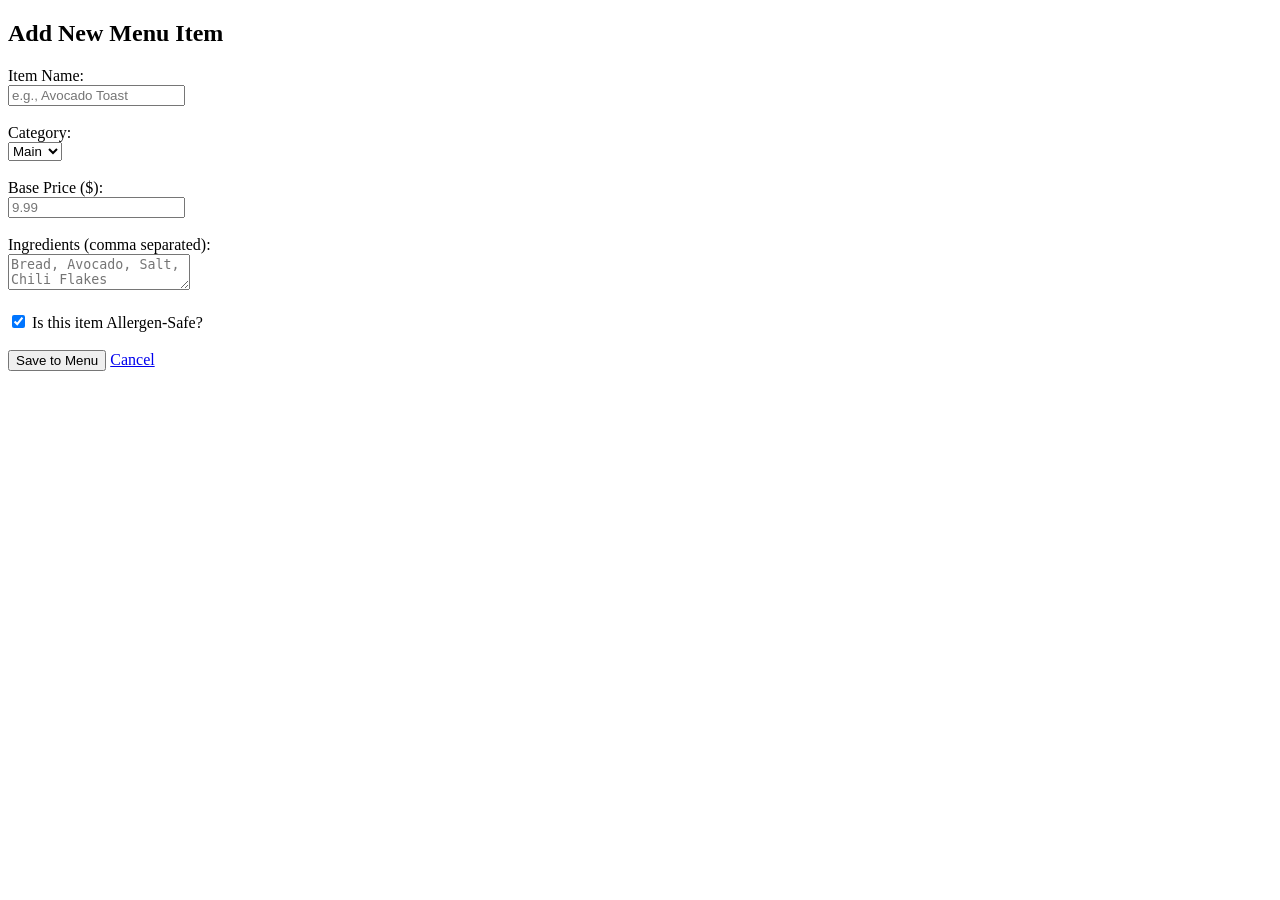
==== templates/add_item.html @ bde6a062 "Complete FeedMe CRUD with Edit functionality" ====
<!DOCTYPE html>
<html>
<head>
    <title>FeedMe - Add New Item</title>
</head>
<body>
    <h2>Add New Menu Item</h2>
    <form method="POST">
        <label>Item Name:</label><br>
        <input type="text" name="name" placeholder="e.g., Avocado Toast" required><br><br>

        <label>Category:</label><br>
        <select name="category">
            <option value="Main">Main</option>
            <option value="Side">Side</option>
            <option value="Drink">Drink</option>
        </select><br><br>

        <label>Base Price ($):</label><br>
        <input type="number" step="0.01" name="price" placeholder="9.99" required><br><br>

        <label>Ingredients (comma separated):</label><br>
        <textarea name="ingredients" placeholder="Bread, Avocado, Salt, Chili Flakes"></textarea><br><br>

        <label>
            <input type="checkbox" name="allergen_free" checked> Is this item Allergen-Safe?
        </label><br><br>

        <button type="submit">Save to Menu</button>
        <a href="/">Cancel</a>
    </form>
</body>
</html>
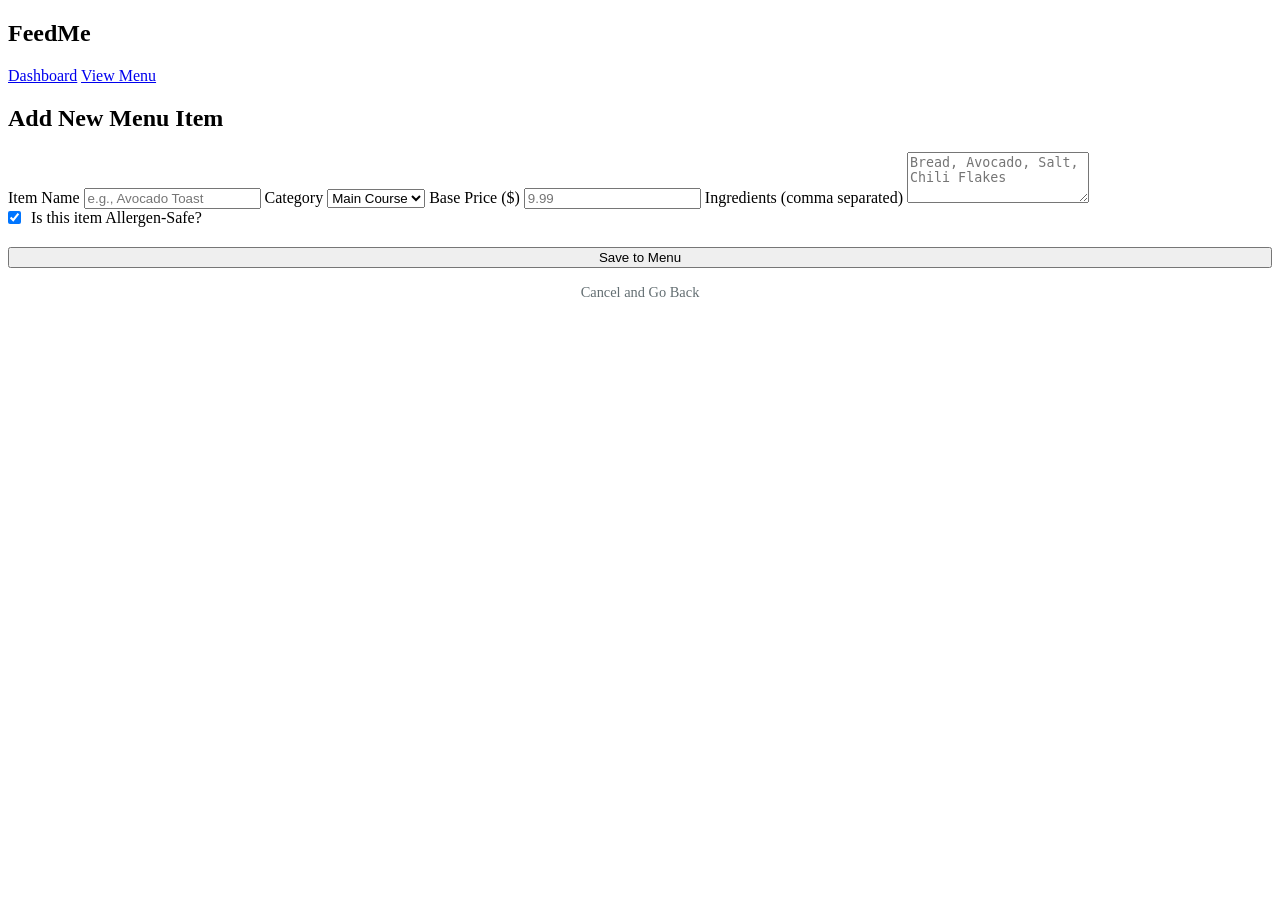
==== commit 170c5bc9: "Refactor add_item.html for improved layout and styling" ====
--- a/templates/add_item.html
+++ b/templates/add_item.html
@@ -1,33 +1,53 @@
 <!DOCTYPE html>
-<html>
+<html lang="en">
 <head>
+    <meta charset="UTF-8">
+    <meta name="viewport" content="width=device-width, initial-scale=1.0">
     <title>FeedMe - Add New Item</title>
+    <link rel="stylesheet" href="{{ url_for('static', filename='style.css') }}">
 </head>
 <body>
-    <h2>Add New Menu Item</h2>
-    <form method="POST">
-        <label>Item Name:</label><br>
-        <input type="text" name="name" placeholder="e.g., Avocado Toast" required><br><br>
 
-        <label>Category:</label><br>
-        <select name="category">
-            <option value="Main">Main</option>
-            <option value="Side">Side</option>
-            <option value="Drink">Drink</option>
-        </select><br><br>
+    <nav>
+        <h1>FeedMe</h1>
+        <div class="nav-links">
+            <a href="/">Dashboard</a>
+            <a href="/menu">View Menu</a>
+        </div>
+    </nav>
 
-        <label>Base Price ($):</label><br>
-        <input type="number" step="0.01" name="price" placeholder="9.99" required><br><br>
+    <div class="container">
+        <form method="POST">
+            <h2>Add New Menu Item</h2>
+            
+            <label>Item Name</label>
+            <input type="text" name="name" placeholder="e.g., Avocado Toast" required>
 
-        <label>Ingredients (comma separated):</label><br>
-        <textarea name="ingredients" placeholder="Bread, Avocado, Salt, Chili Flakes"></textarea><br><br>
+            <label>Category</label>
+            <select name="category">
+                <option value="Main">Main Course</option>
+                <option value="Side">Side Dish</option>
+                <option value="Drink">Beverage</option>
+            </select>
 
-        <label>
-            <input type="checkbox" name="allergen_free" checked> Is this item Allergen-Safe?
-        </label><br><br>
+            <label>Base Price ($)</label>
+            <input type="number" step="0.01" name="price" placeholder="9.99" required>
 
-        <button type="submit">Save to Menu</button>
-        <a href="/">Cancel</a>
-    </form>
+            <label>Ingredients (comma separated)</label>
+            <textarea name="ingredients" rows="3" placeholder="Bread, Avocado, Salt, Chili Flakes"></textarea>
+
+            <div style="margin-bottom: 20px; display: flex; align-items: center; gap: 10px;">
+                <input type="checkbox" name="allergen_free" checked style="width: auto; margin: 0;"> 
+                <span>Is this item Allergen-Safe?</span>
+            </div>
+
+            <button type="submit" style="width: 100%;">Save to Menu</button>
+            
+            <div style="text-align: center; margin-top: 15px;">
+                <a href="/" style="color: #636e72; text-decoration: none; font-size: 0.9rem;">Cancel and Go Back</a>
+            </div>
+        </form>
+    </div>
+
 </body>
-</html>+</html>
